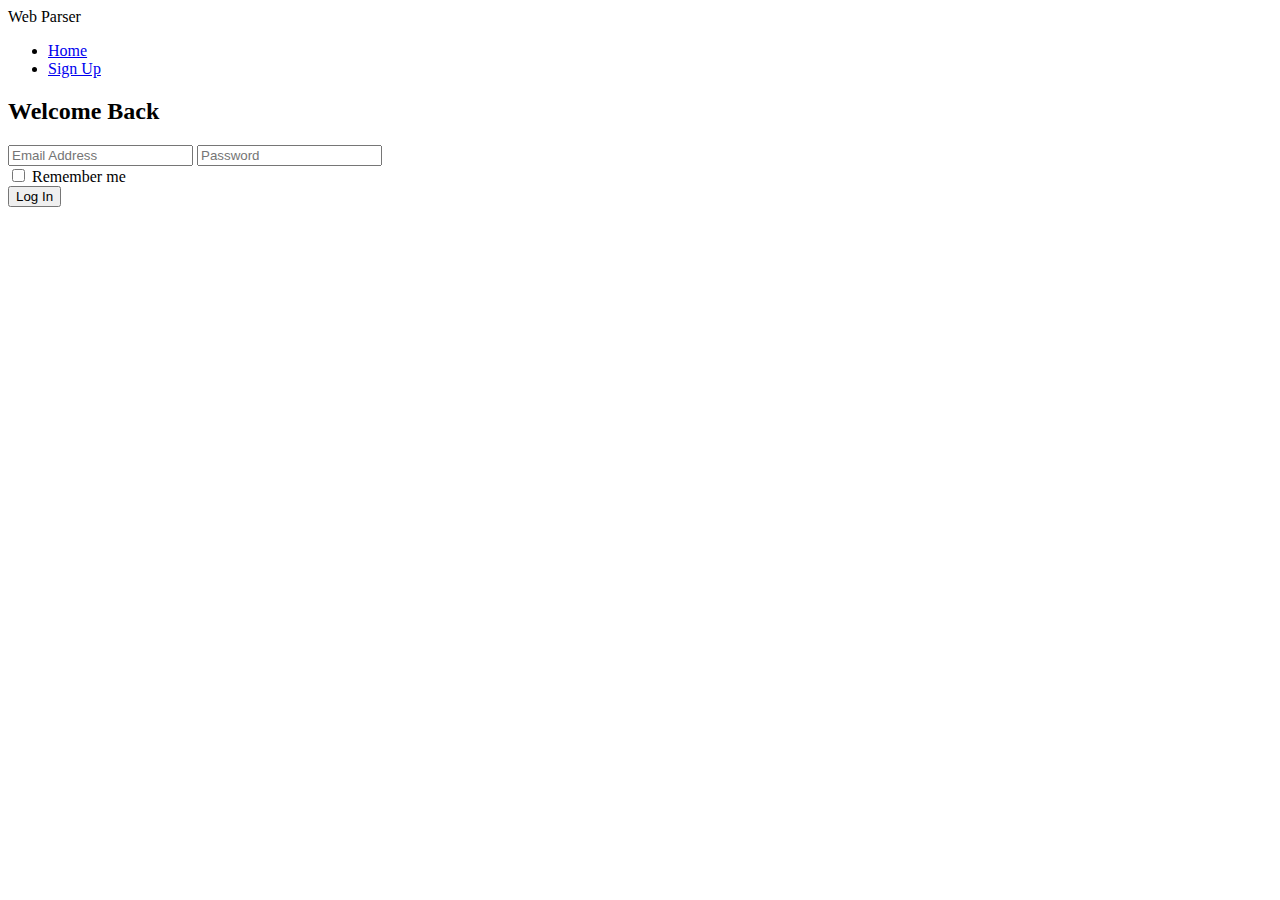
==== templates/login.html @ 3e4bf850 "flask implementation finished" ====
<!DOCTYPE html>
<html lang="en">
<head>
    <meta charset="UTF-8">
    <meta name="viewport" content="width=device-width, initial-scale=1.0">
    <title>Log In</title>
    <link rel="stylesheet" href="{{ url_for('static', filename='login.css') }}">
</head>
<body>
    <!-- Header -->
    <header class="header">
        <div class="container header-container">
            <div class="logo">Web Parser</div>
            <nav>
                <ul>
                    <li><a href="/">Home</a></li>
                    <li><a href="/register">Sign Up</a></li>
                </ul>
            </nav>
        </div>
    </header>

    <!-- Login Section -->
    <section class="form-section">
        <div class="container">
            <h2>Welcome Back</h2>
            <form action="/login" method="POST" class="auth-form">
                <input type="email" name="email" placeholder="Email Address" required>
                <input type="password" name="password" placeholder="Password" required>
                <div class="remember-section">
                    <input type="checkbox" id="remember" name="remember">
                    <label for="remember">Remember me</label>
                </div>
                <button type="submit">Log In</button>
            </form>
        </div>
    </section>
</body>
</html>
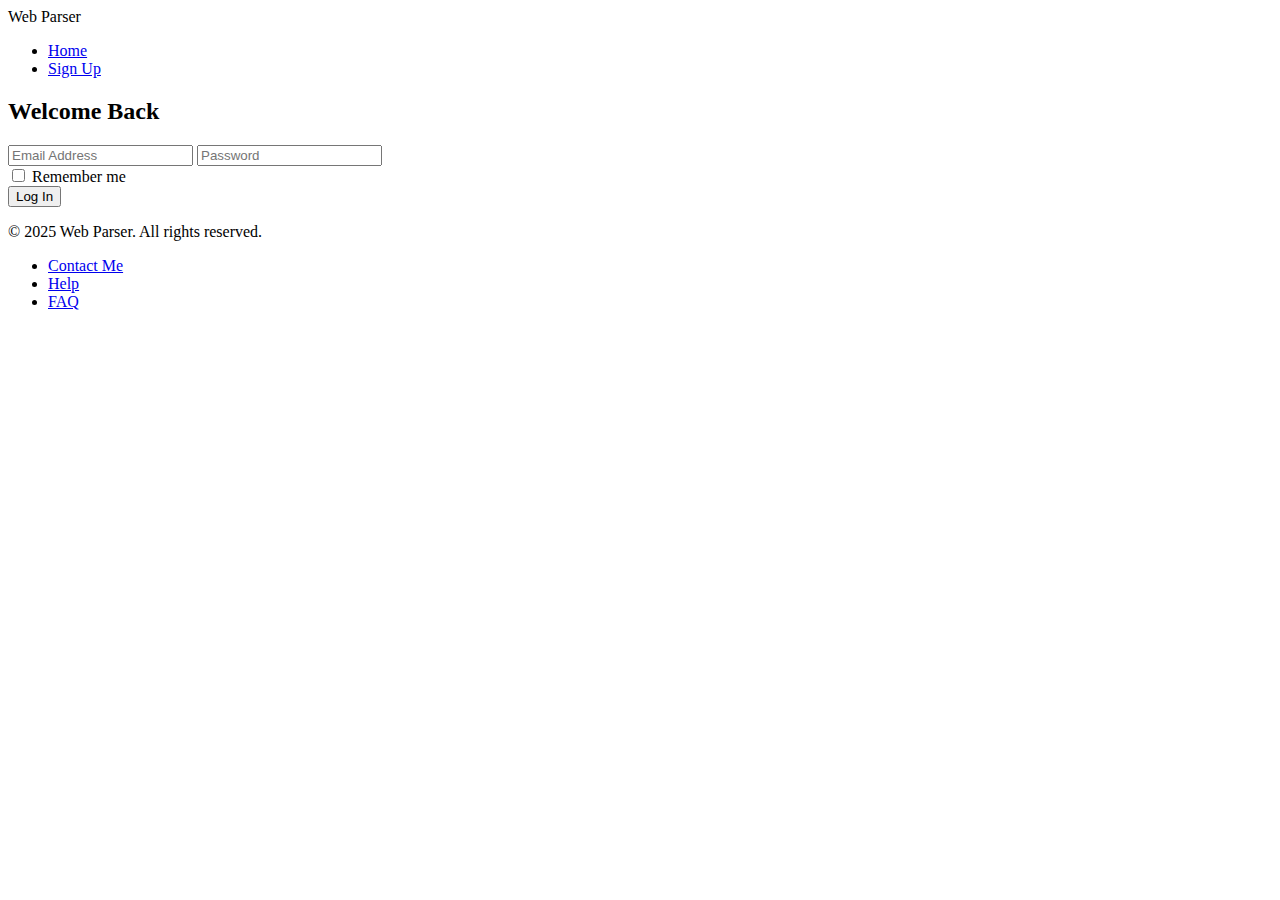
==== commit 778916ce: "design changes" ====
--- a/templates/login.html
+++ b/templates/login.html
@@ -35,5 +35,17 @@
             </form>
         </div>
     </section>
+
+    <footer class="footer">
+        <div class="container">
+            <p>&copy; 2025 Web Parser. All rights reserved.</p>
+            <ul>
+                <li><a href="#">Contact Me</a></li>
+                <li><a href="#">Help</a></li>
+                <li><a href="#">FAQ</a></li>
+            </ul>
+        </div>
+    </footer>
+
 </body>
 </html>
